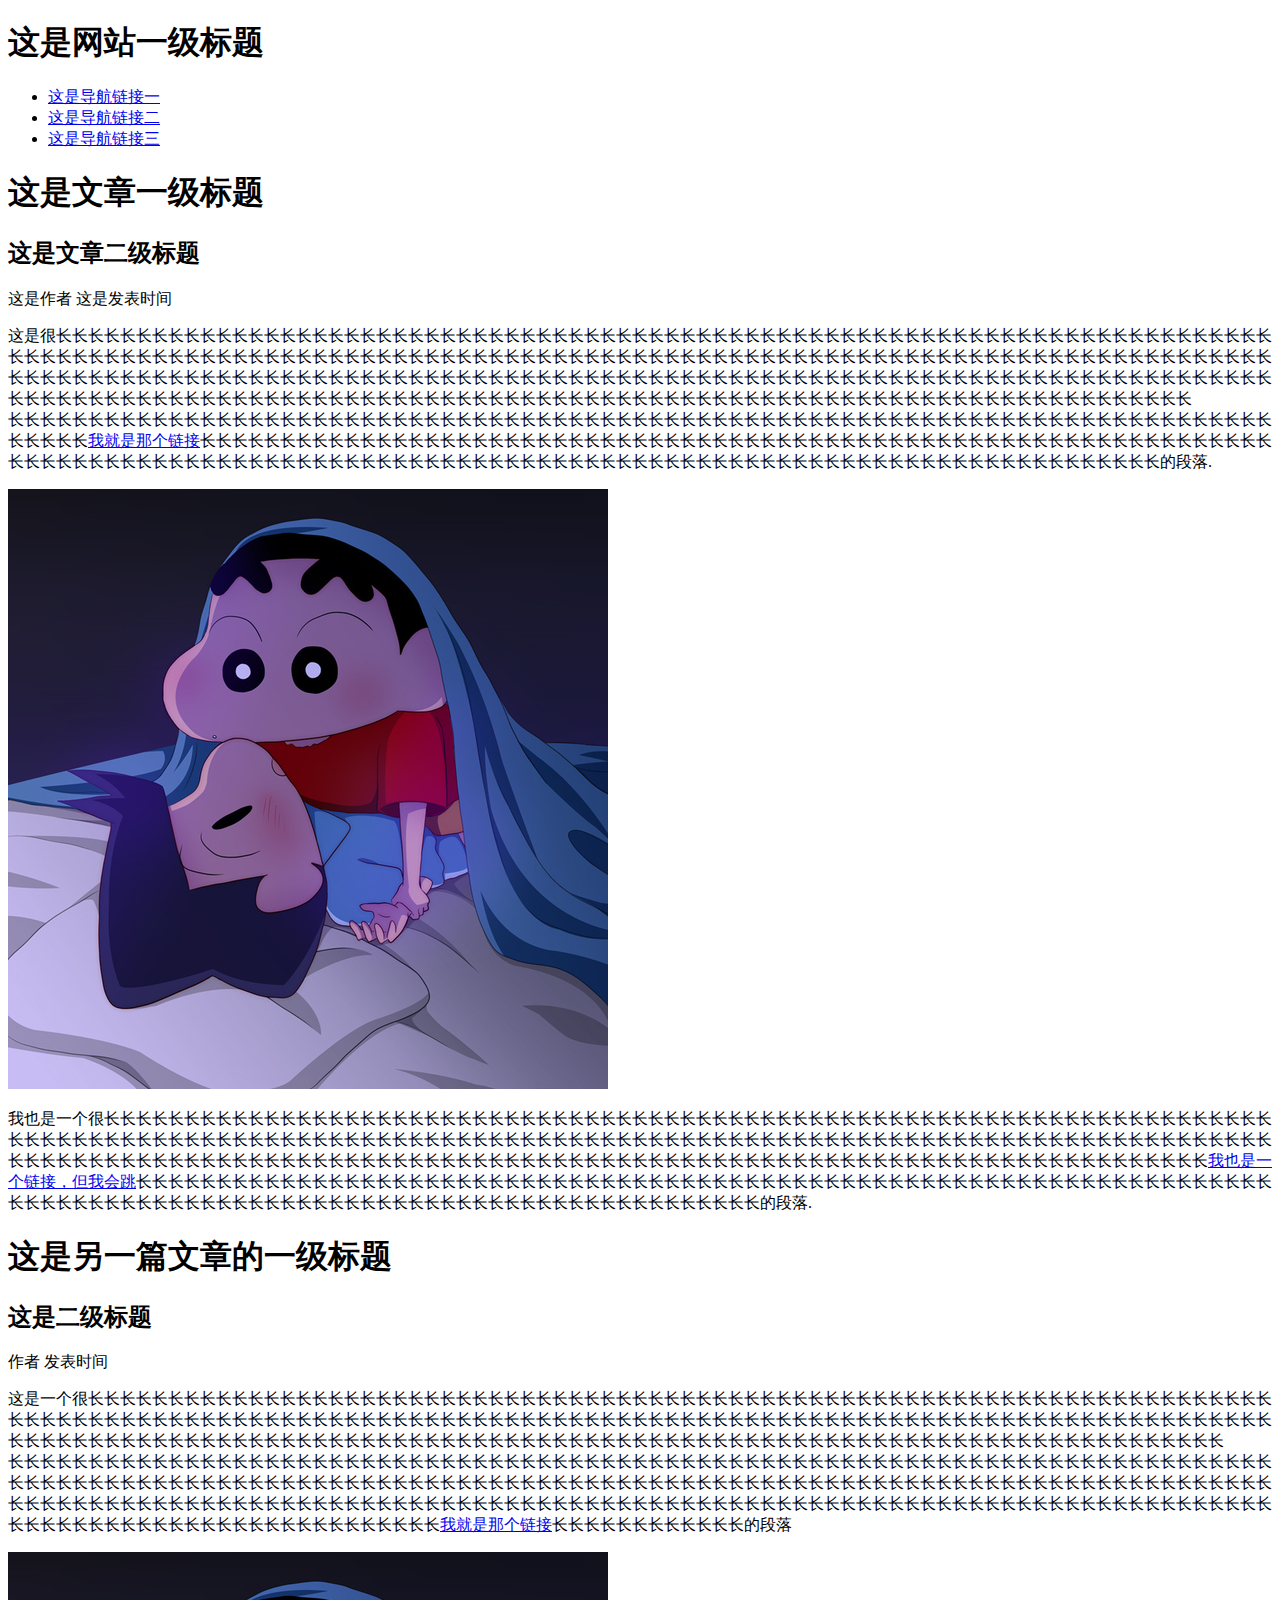
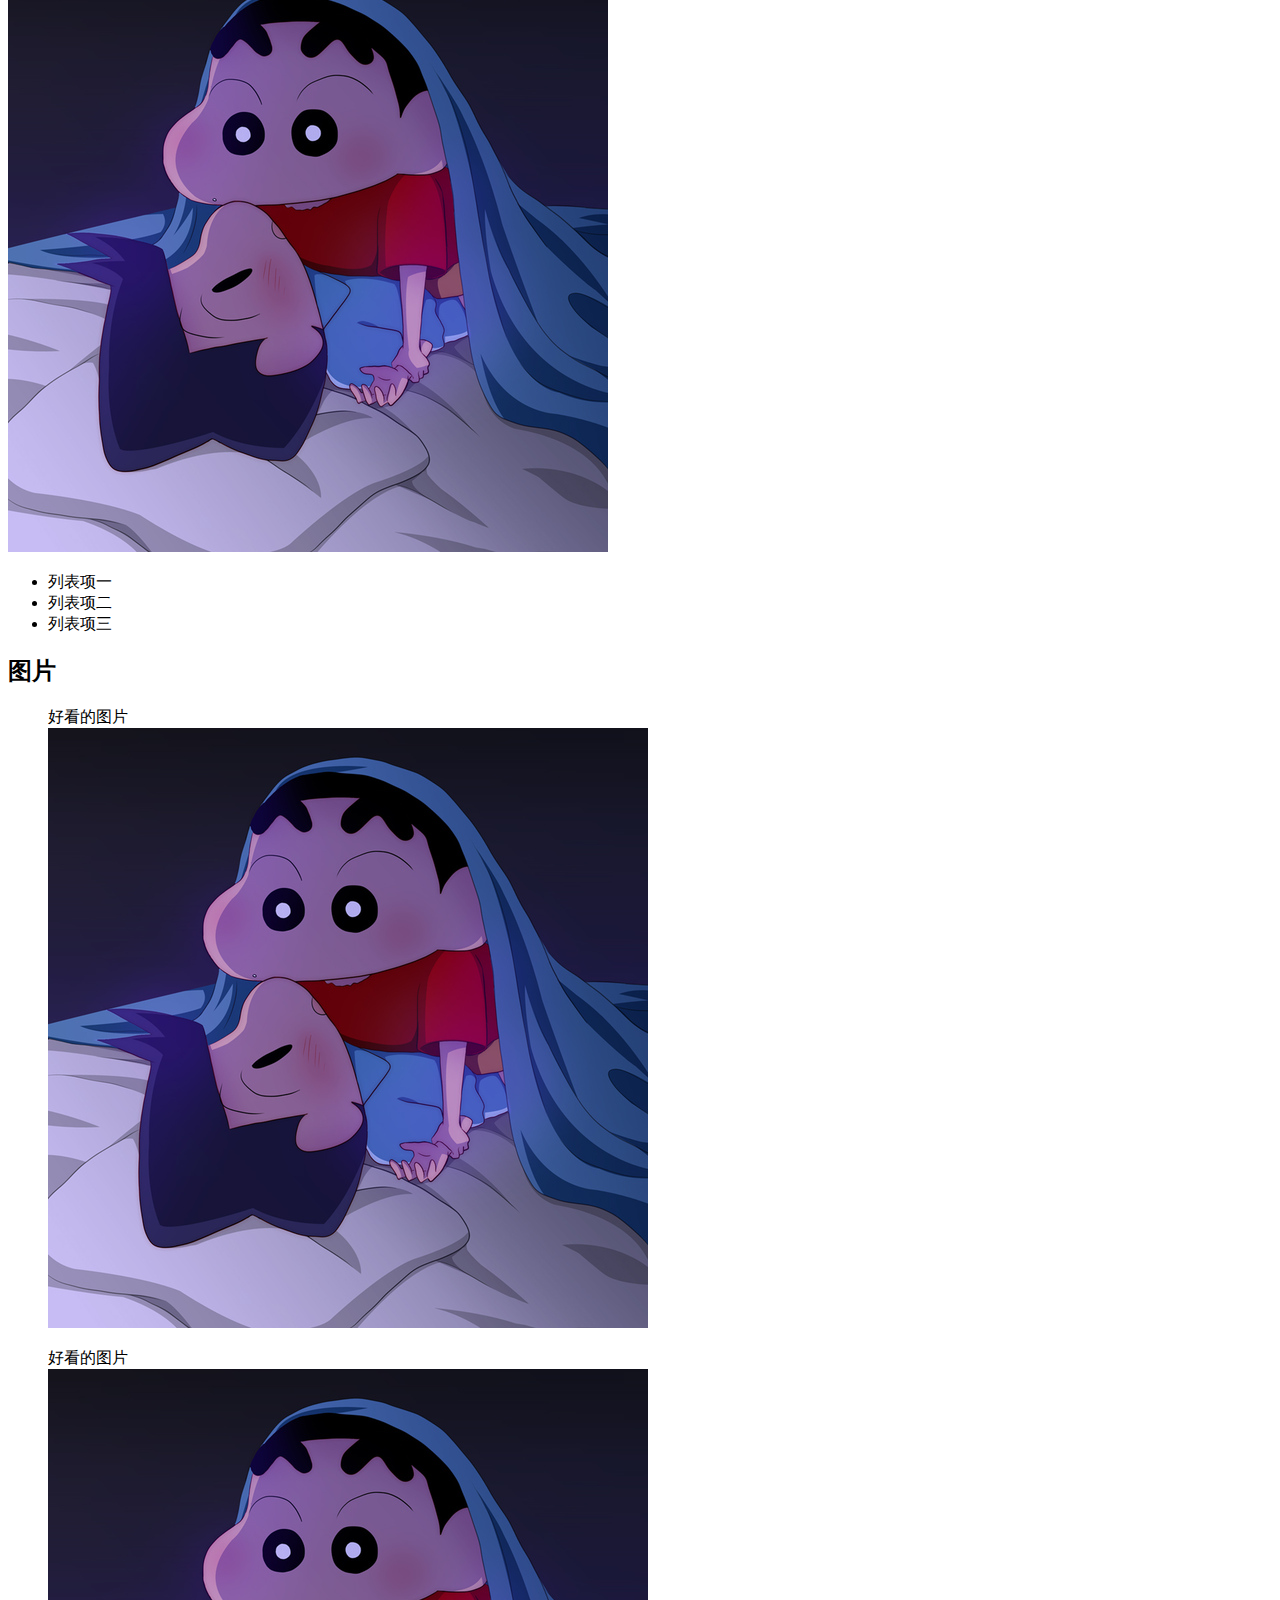
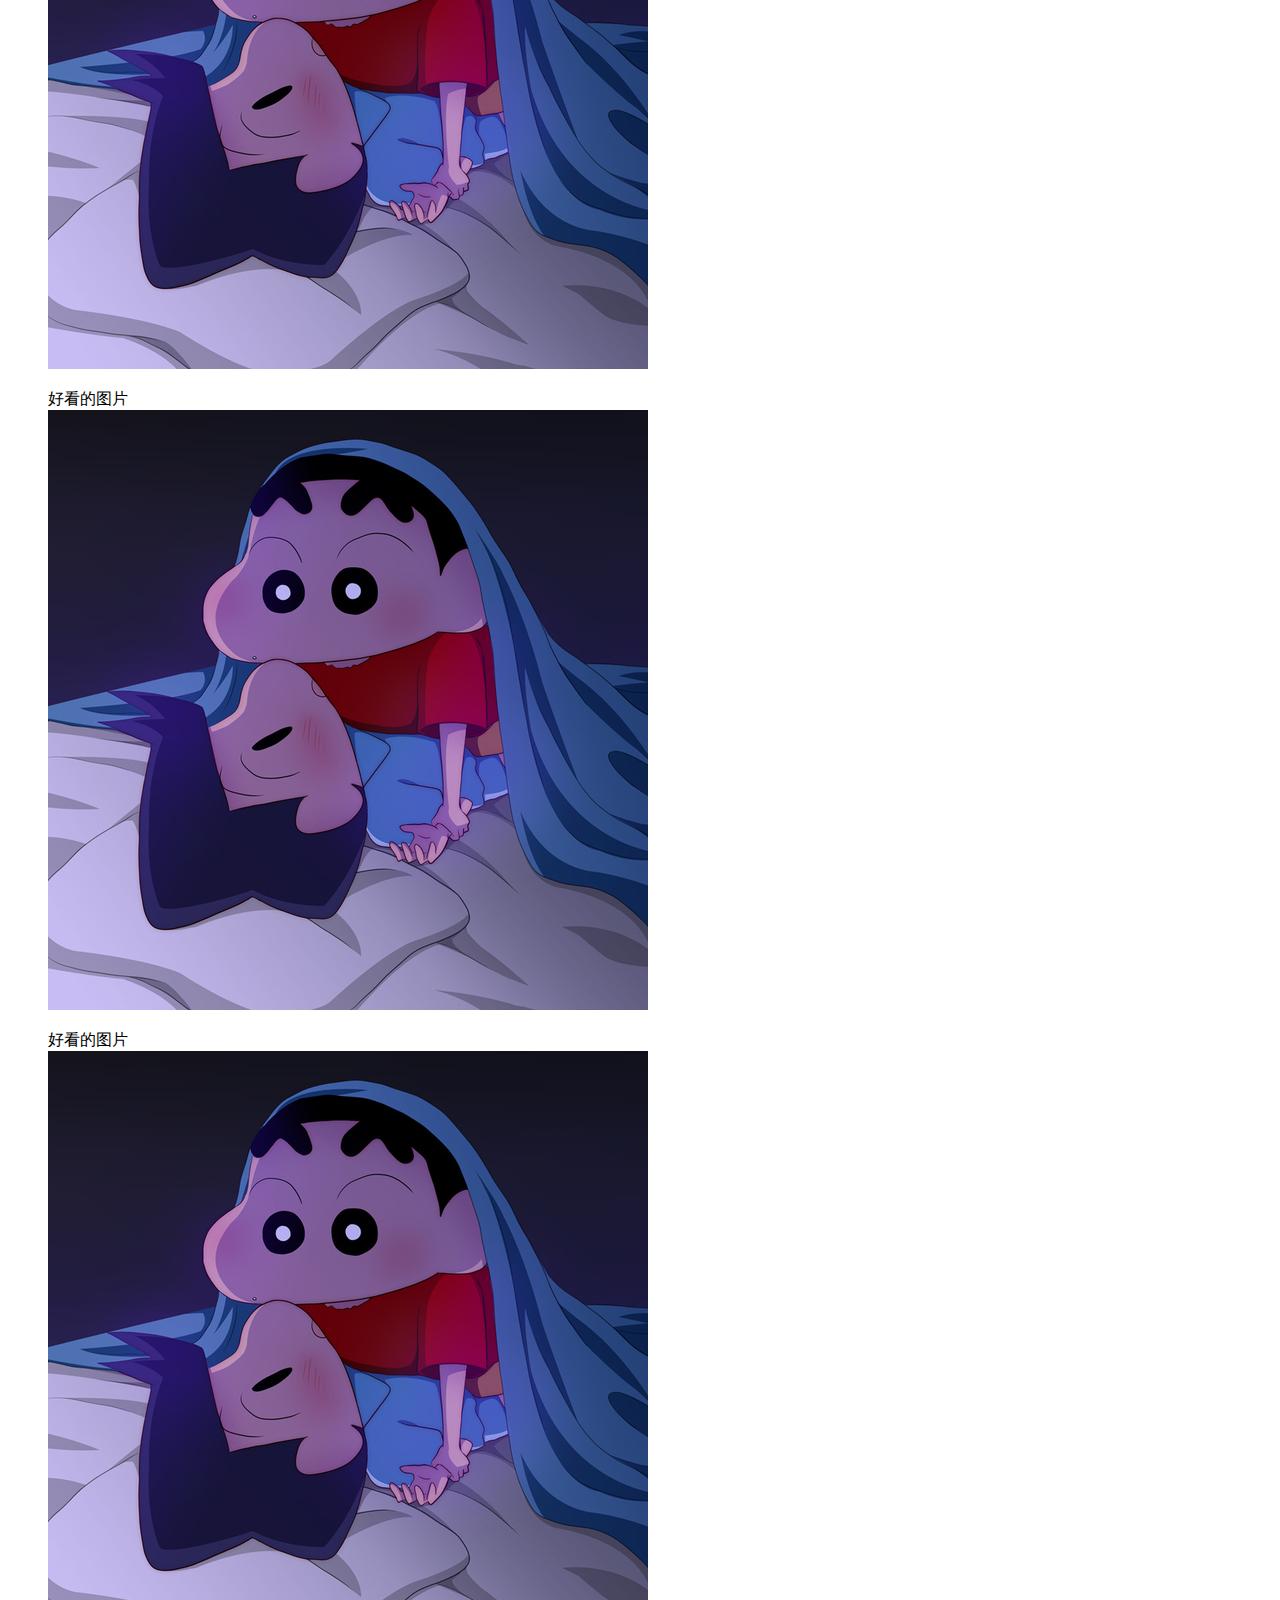
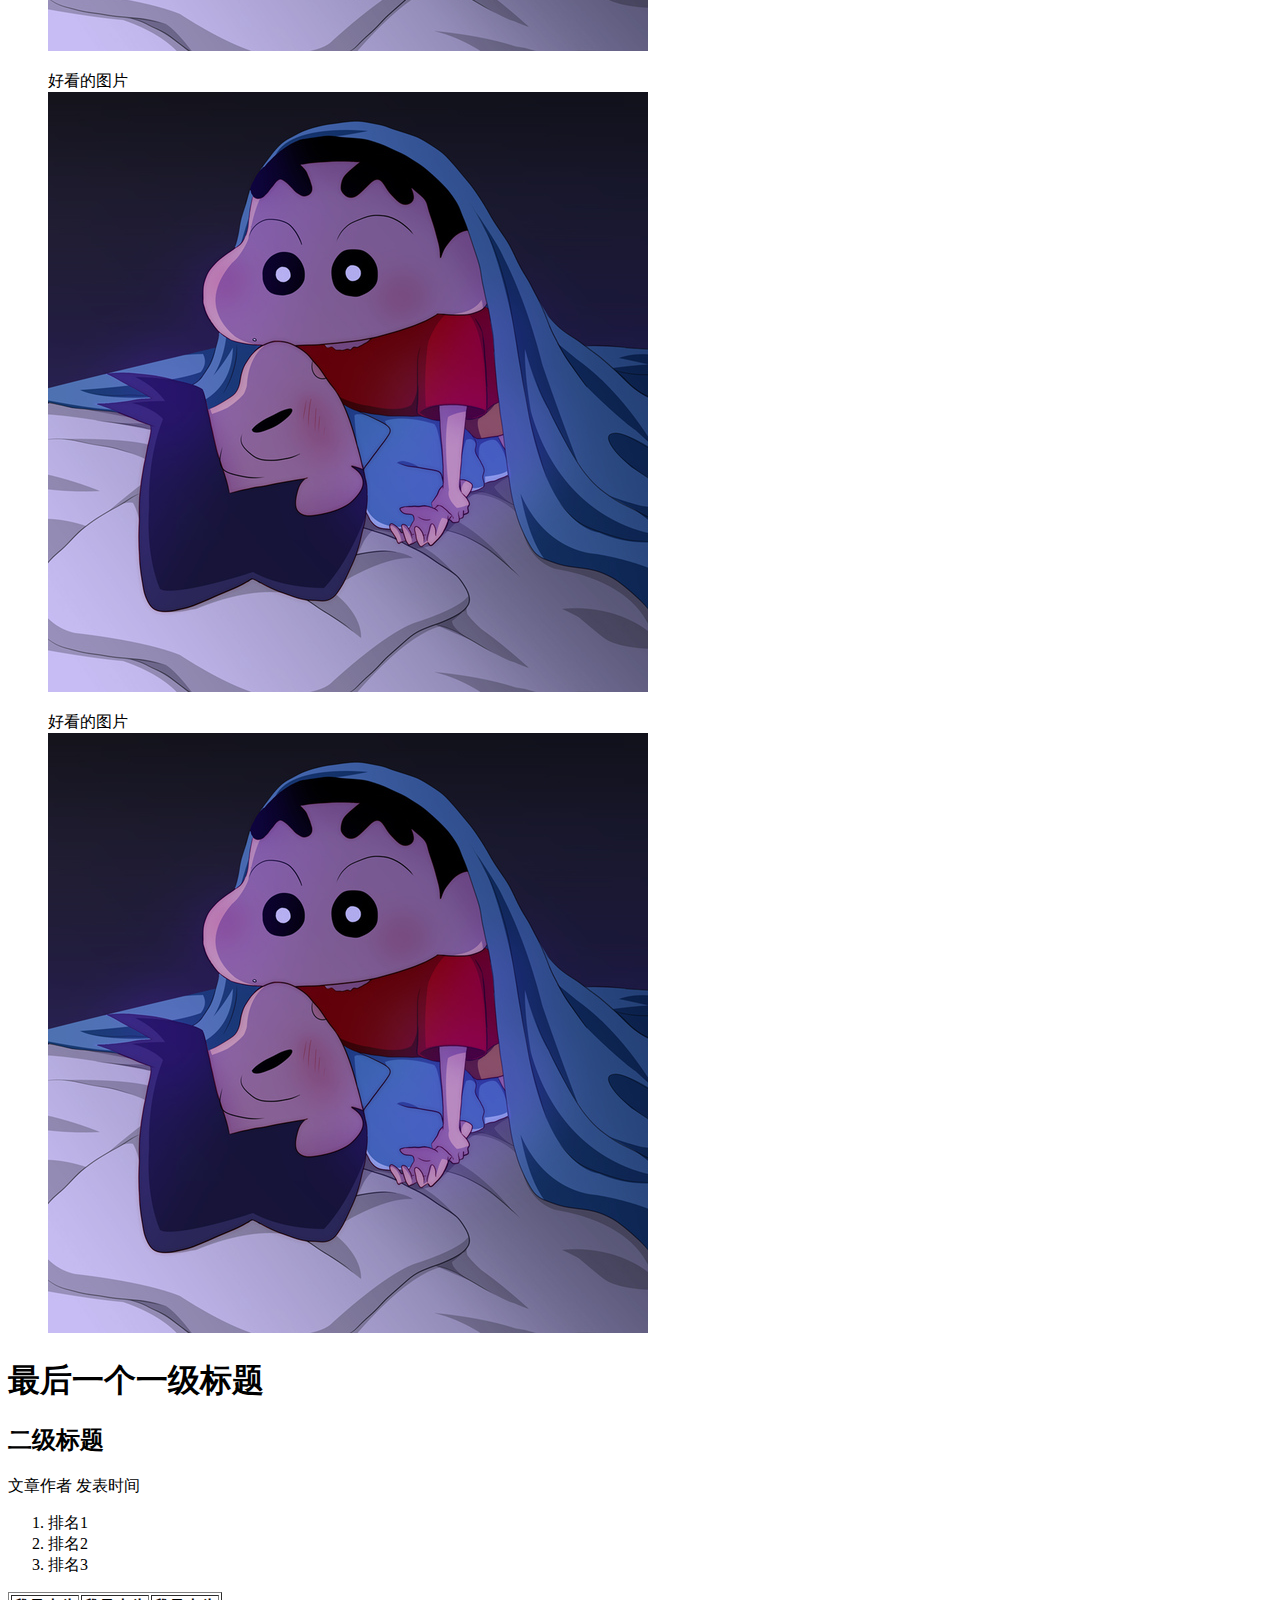
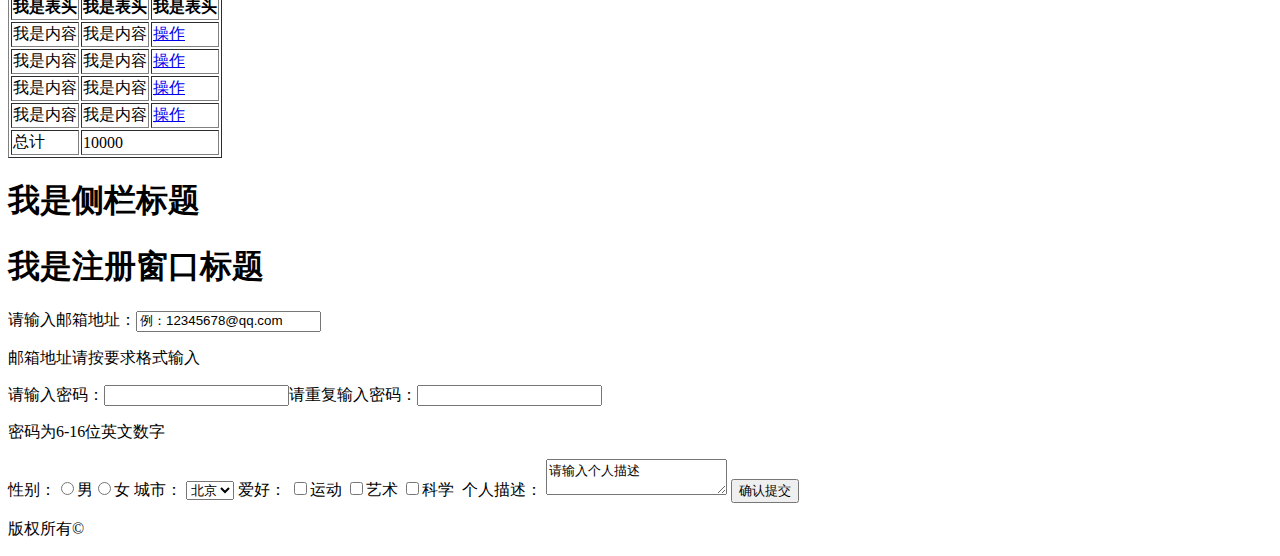
==== ife-1/index.html @ dbd71359 "任务一by文睿" ====
<!DOCTYPE html>
<html lang="zh">
<head>
<meta charset="utf-8">
<title>任务一：零基础HTML编码</title>
</head>
<body>
	<h1>这是网站一级标题</h1>
	<ul>
		<li><a href="#">这是导航链接一</a></li>
		<li><a href="#">这是导航链接二</a></li>
		<li><a href="#">这是导航链接三</a></li>
	</ul>
	<article>
		<h1>这是文章一级标题</h1>
		<h2>这是文章二级标题</h2>
		<span>这是作者</span>&nbsp;<span>这是发表时间</span>
		<p>这是很长长长长长长长长长长长长长长长长长长长长长长长长长长长长长长长长长长长长长长长长长长长长长长长长长长长长长长长长长长长长长长长长长长长长长长长长长长长长长长长长长长长长长长长长长长长长长长长长长长长长长长长长长长长长长长长长长长长长长长长长长长长长长长长长长长长长长长长长长长长长长长长长长长长长长长长长长长长长长长长长长长长长长长长长长长长长长长长长长长长长长长长长长长长长长长长长长长长长长长长长长长长长长长长长长长长长长长长长长长长长长长长长长长长长长长长长长长长长长长长长长长长长长长长长长长长长长长长长长长长长长长长长长长长长长长长长长长长长长长长长长长长长长长长长长长长长长长长长长长长长长长长长长长长长<br>长长长长长长长长长长长长长长长长长长长长长长长长长长长长长长长长长长长长长长长长长长长长长长长长长长长长长长长长长长长长长长长长长长长长长长长长长长长长长长长长长长长长<a href="http://ife.baidu.com">我就是那个链接</a>长长长长长长长长长长长长长长长长长长长长长长长长长长长长长长长长长长长长长长长长长长长长长长长长长长长长长长长长长长长长长长长长长长长长长长长长长长长长长长长长长长长长长长长长长长长长长长长长长长长长长长长长长长长长长长长长长长长长长长长长长长长长长长长长长长长长长长长长长长长的段落.</p>
		<img src="xiaoxin.jpg" alt="error" />
		<p>我也是一个很长长长长长长长长长长长长长长长长长长长长长长长长长长长长长长长长长长长长长长长长长长长长长长长长长长长长长长长长长长长长长长长长长长长长长长长长长长长长长长长长长长长长长长长长长长长长长长长长长长长长长长长长长长长长长长长长长长长长长长长长长长长长长长长长长长长长长长长长长长长长长长长长长长长长长长长长长长长长长长长长长长长长长长长长长长长长长长长长长长长长长长长长长长长长长长长长长长长长长长长长长长长长长长长长长长长长长长长长长长长长长长长长长长长<a target="_blank" href="http://ife.baidu.com">我也是一个链接，但我会跳</a>长长长长长长长长长长长长长长长长长长长长长长长长长长长长长长长长长长长长长长长长长长长长长长长长长长长长长长长长长长长长长长长长长长长长长长长长长长长长长长长长长长长长长长长长长长长长长长长长长长长长长长长长长长长长长长长长长长长长长长的段落.</p>
	</article>
	<article>
		<h1>这是另一篇文章的一级标题</h1>
		<h2>这是二级标题</h2>
		<span>作者</span>&nbsp;<span>发表时间</span>
		<p>这是一个很长长长长长长长长长长长长长长长长长长长长长长长长长长长长长长长长长长长长长长长长长长长长长长长长长长长长长长长长长长长长长长长长长长长长长长长长长长长长长长长长长长长长长长长长长长长长长长长长长长长长长长长长长长长长长长长长长长长长长长长长长长长长长长长长长长长长长长长长长长长长长长长长长长长长长长长长长长长长长长长长长长长长长长长长长长长长长长长长长长长长长长长长长长长长长长长长长长长长长长长长长长长长长长长长长长长长长长长长长长长长长长长长长长长长长<br>长长长长长长长长长长长长长长长长长长长长长长长长长长长长长长长长长长长长长长长长长长长长长长长长长长长长长长长长长长长长长长长长长长长长长长长长长长长长长长长长长长长长长长长长长长长长长长长长长长长长长长长长长长长长长长长长长长长长长长长长长长长长长长长长长长长长长长长长长长长长长长长长长长长长长长长长长长长长长长长长长长长长长长长长长长长长长长长长长长长长长长长长长长长长长长长长长长长长长长长长长长长长长长长长长长长长长长长长长长长长长长长长长长长长长长长长长长长长长长长长长长长长长长长长长长长长长长长长长长长长长长长长<a href="http://ife.baidu.com">我就是那个链接</a>长长长长长长长长长长长长的段落</p>
		<img src="xiaoxin.jpg" alt="error" />
		<ul>
			<li>列表项一</li>
			<li>列表项二</li>
			<li>列表项三</li>
		</ul>

		<h2>图片</h2>
		<ul type="none">
		<li><p>好看的图片<br><img src="xiaoxin.jpg" alt="error" /></p></li>
		<li><p>好看的图片<br><img src="xiaoxin.jpg" alt="error" /></p></li>
		<li><p>好看的图片<br><img src="xiaoxin.jpg" alt="error" /></p></li>
		<li><p>好看的图片<br><img src="xiaoxin.jpg" alt="error" /></p></li>
		<li><p>好看的图片<br><img src="xiaoxin.jpg" alt="error" /></p></li>
		<li><p>好看的图片<br><img src="xiaoxin.jpg" alt="error" /></p></li>	
		</ul>

	</article>
	<article>
		<h1>最后一个一级标题</h1>
		<h2>二级标题</h2>
		<span>文章作者</span>&nbsp;<span>发表时间</span>
		<ol>
			<li>排名1</li>
			<li>排名2</li>
			<li>排名3</li>
		</ol>
		<table border="1">
			<tr>
				<th>我是表头</th>
				<th>我是表头</th>
				<th>我是表头</th>
			</tr>
			<tr>
				<td>我是内容</td>
				<td>我是内容</td>
				<td><a href="#">操作</a></td>
			</tr>
			<tr>
				<td>我是内容</td>
				<td>我是内容</td>
				<td><a href="#">操作</a></td>
			</tr>
			<tr>
				<td>我是内容</td>
				<td>我是内容</td>
				<td><a href="#">操作</a></td>
			</tr>
			<tr>
				<td>我是内容</td>
				<td>我是内容</td>
				<td><a href="#">操作</a></td>
			</tr>
			<tr>
				<td>总计</td>
				<td colspan="2">10000</td>
			</tr>
		</table>
		<div>
			<h1>我是侧栏标题</h1>
			<h1>我是注册窗口标题</h1>
			<p>请输入邮箱地址：<input type="text" value="例：12345678@qq.com" /></p>
			<span>邮箱地址请按要求格式输入</span>
			<p>请输入密码：<input type="password" />请重复输入密码：<input type="password" /></p>
			<span>密码为6-16位英文数字</span>
			<p>性别：<input type="radio" />男<input type="radio" />女&nbsp;城市：
			<select>
				<option>北京</option>
				<option>上海</option>
				<option>广州</option>
			</select>
			爱好：
			<input type="checkbox" />运动
			<input type="checkbox" />艺术
			<input type="checkbox" />科学
			&nbsp;个人描述：
			<textarea>请输入个人描述</textarea>
			<input type="submit" value="确认提交" />
			</p>
			<p>版权所有&copy;</p>
		</div>


	</article>

</body>
</html>
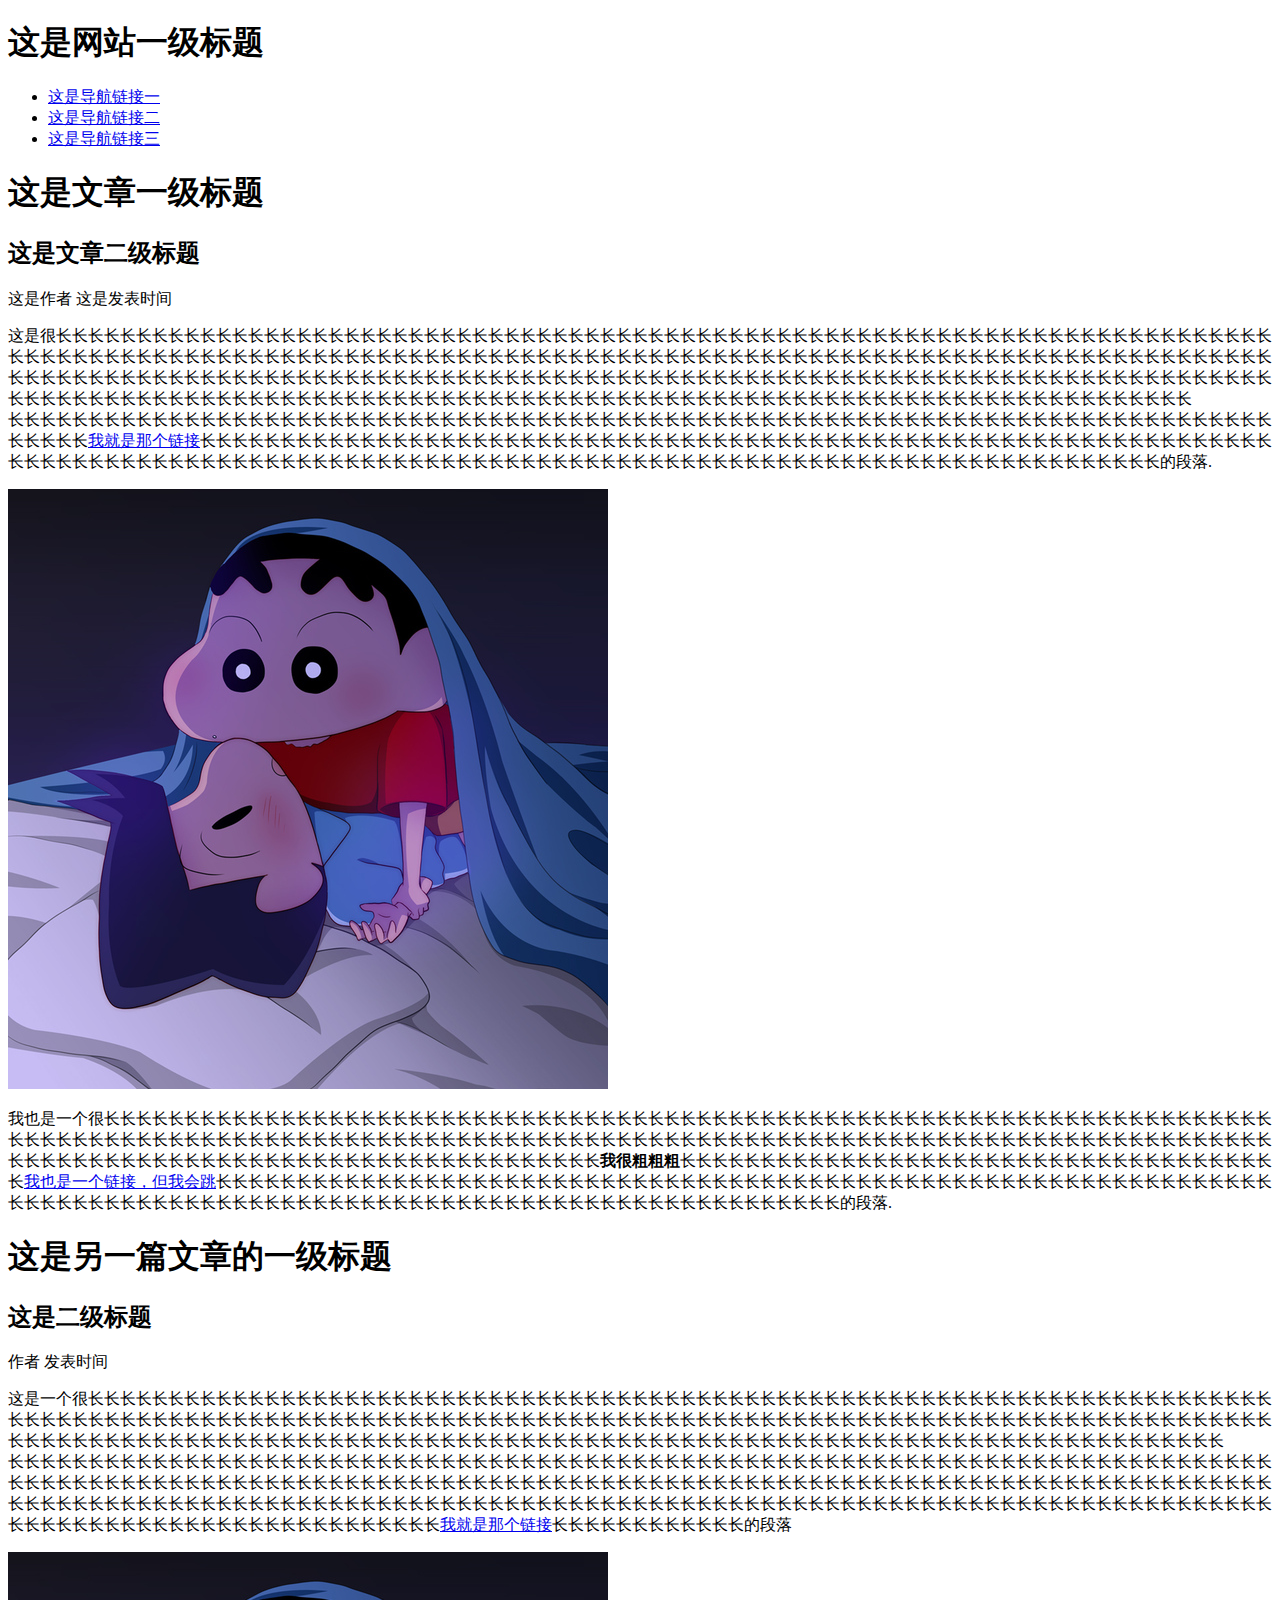
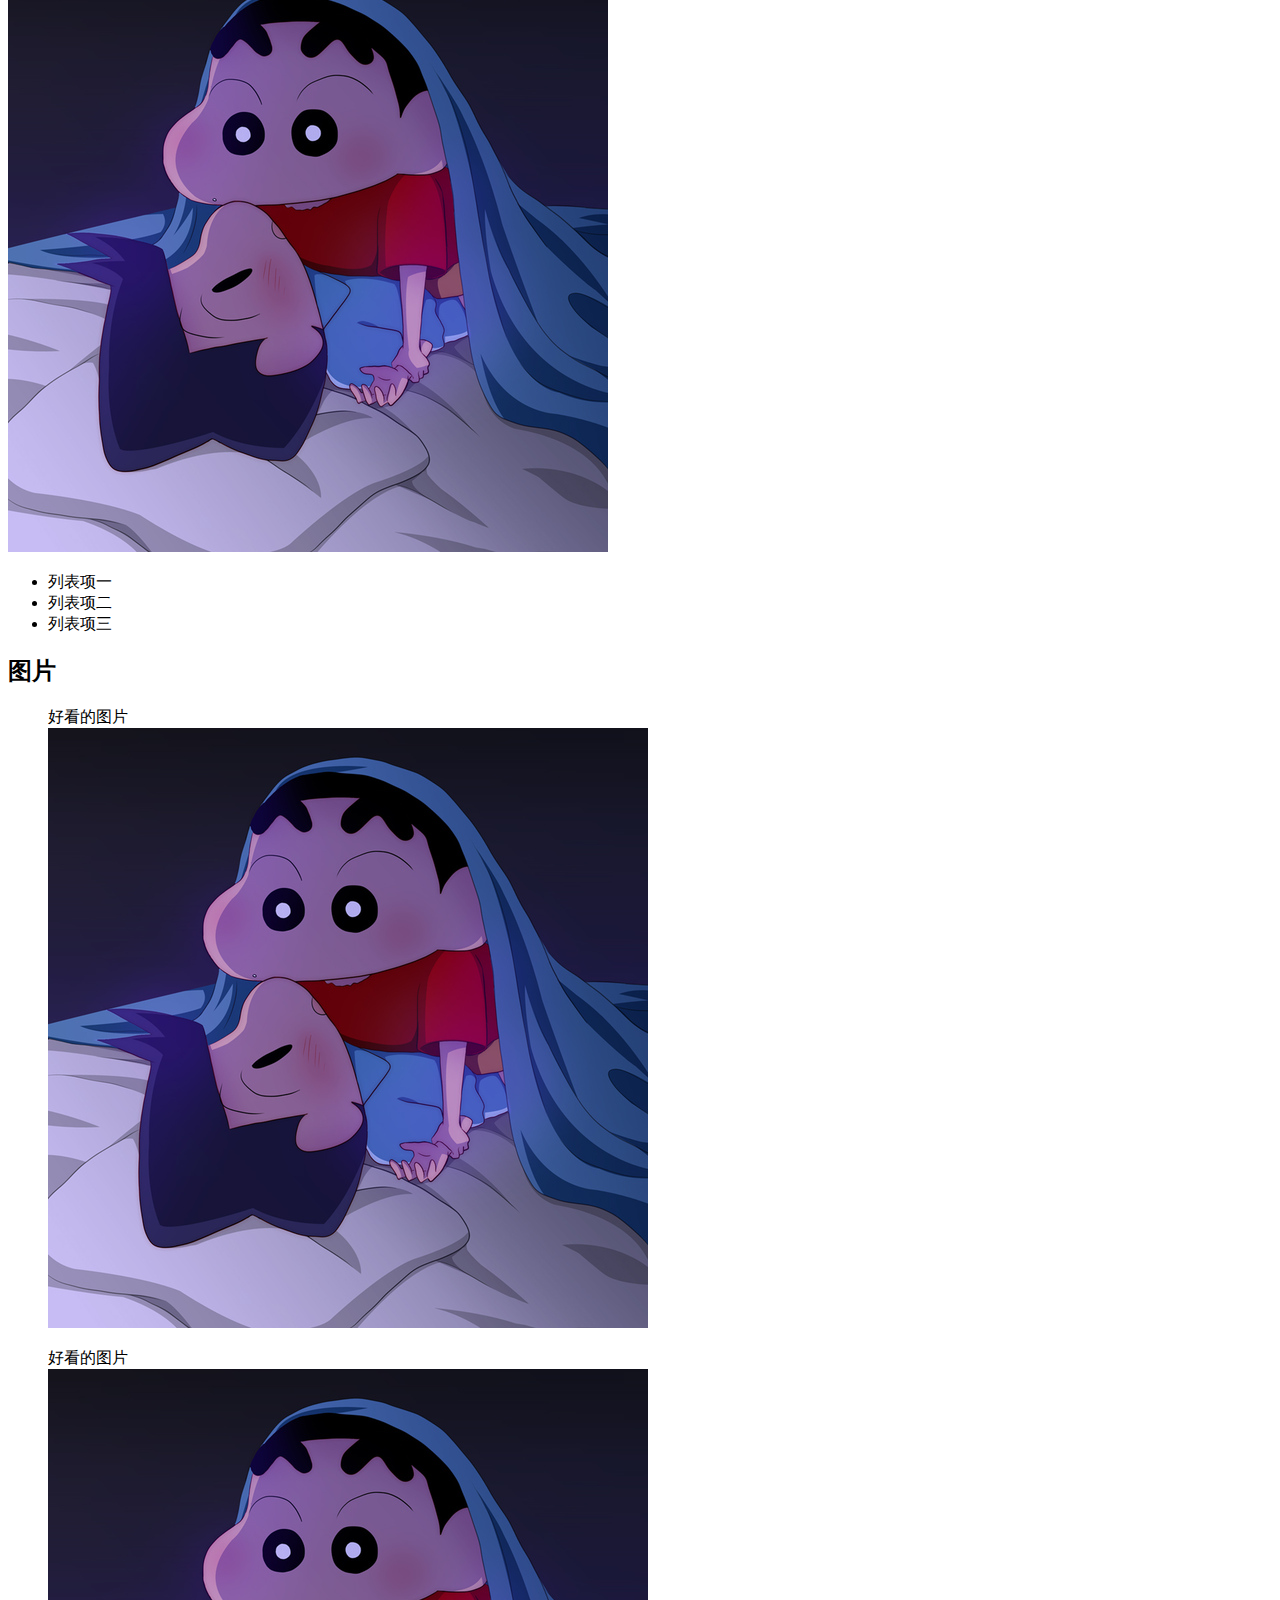
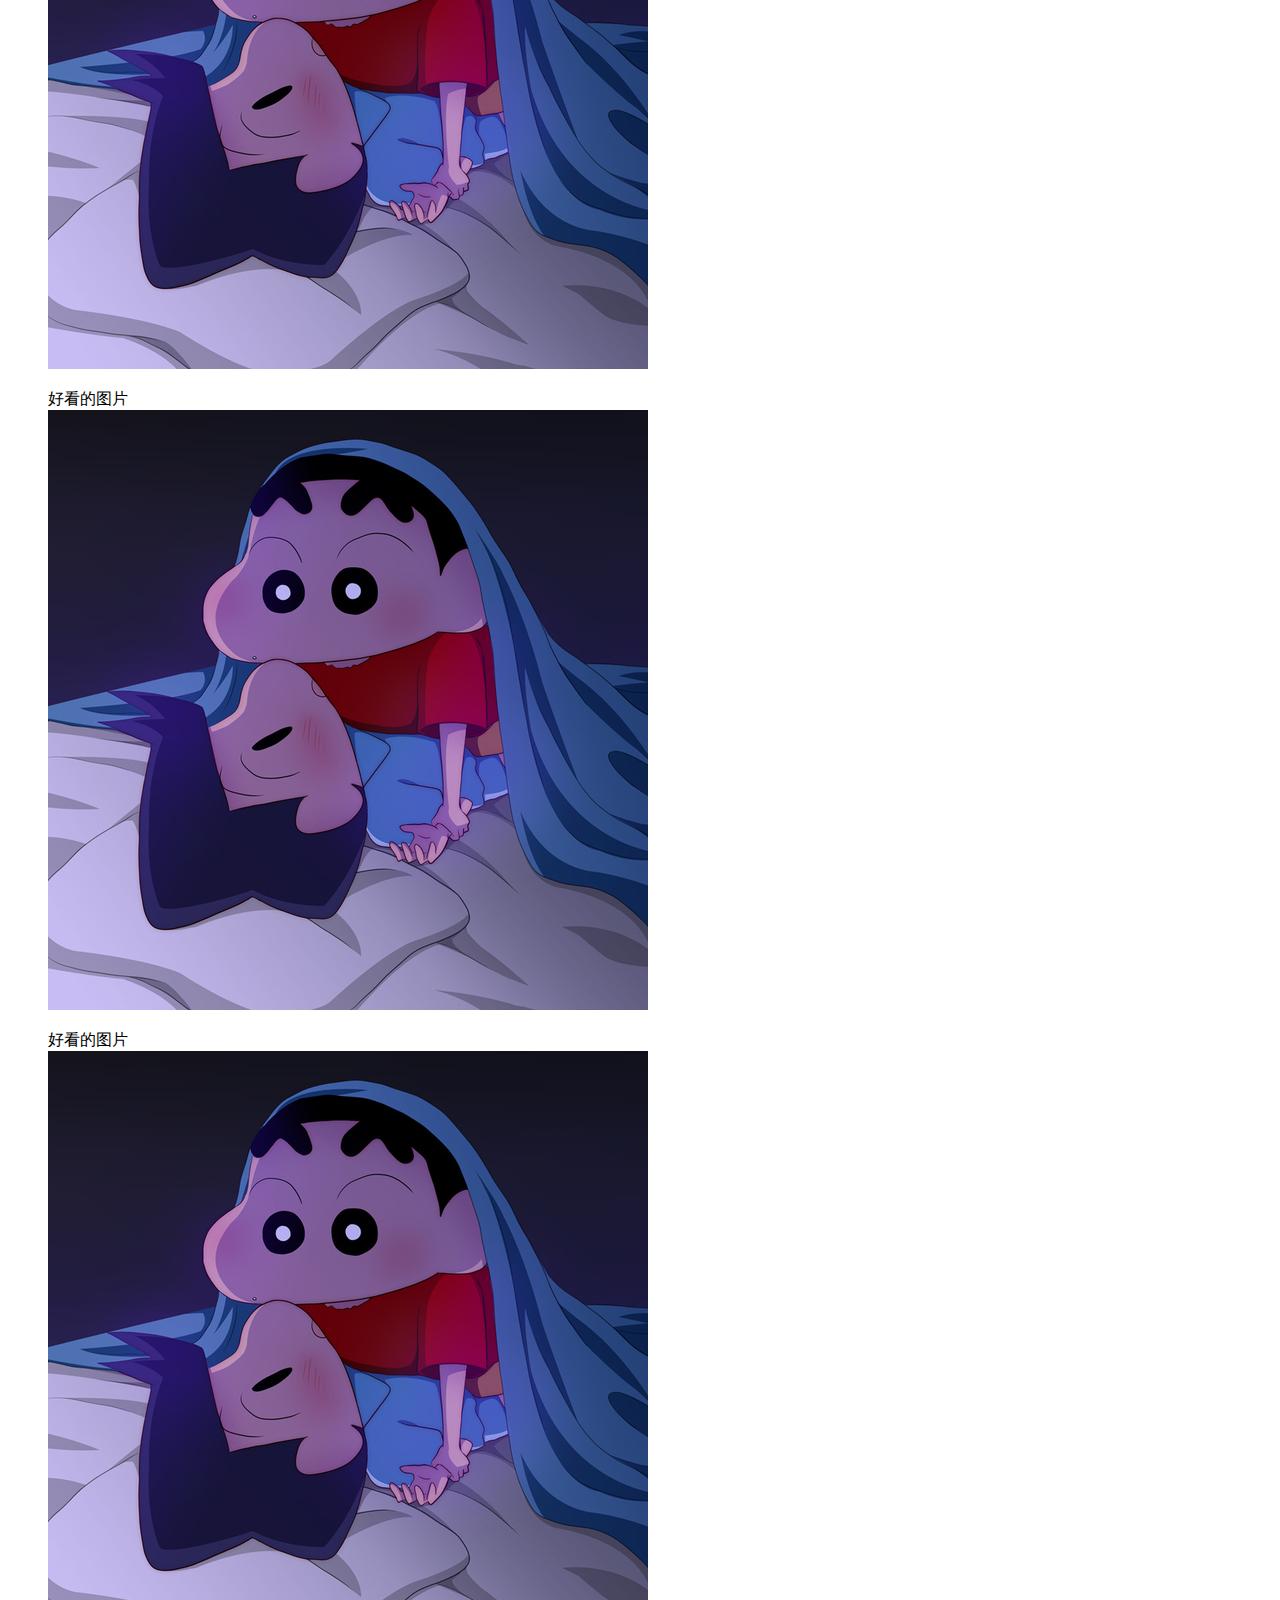
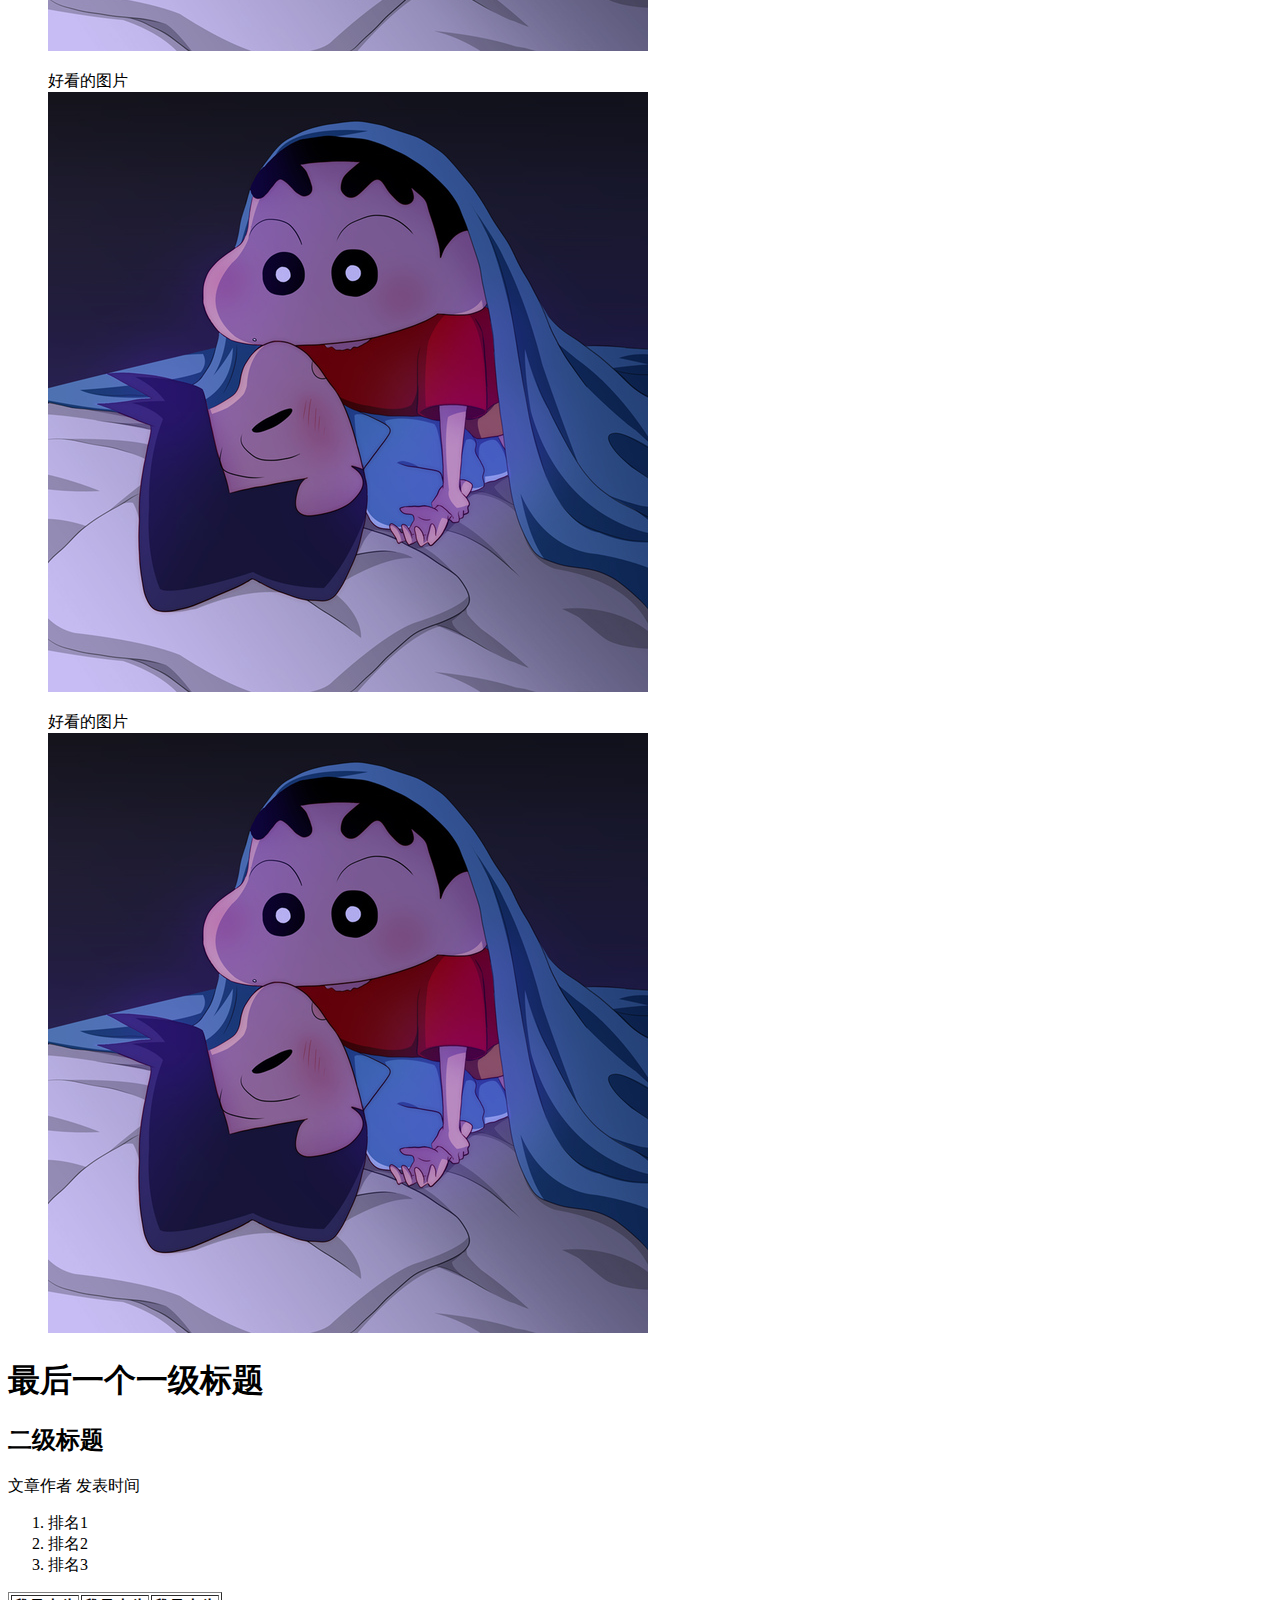
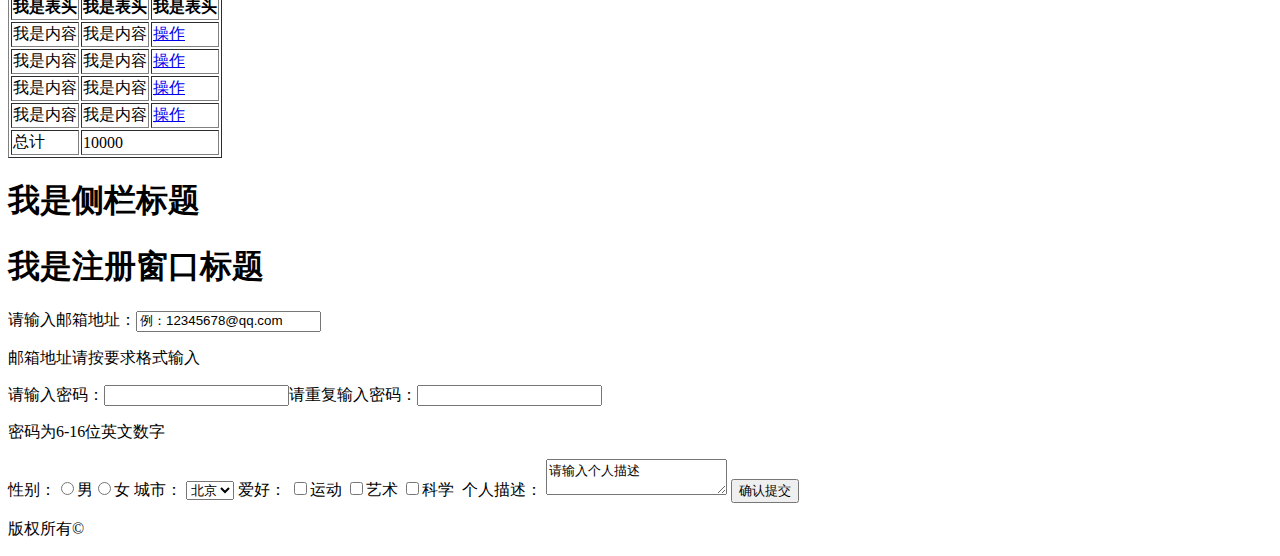
==== commit 6eaa2790: "加粗" ====
--- a/ife-1/index.html
+++ b/ife-1/index.html
@@ -17,7 +17,7 @@
 		<span>这是作者</span>&nbsp;<span>这是发表时间</span>
 		<p>这是很长长长长长长长长长长长长长长长长长长长长长长长长长长长长长长长长长长长长长长长长长长长长长长长长长长长长长长长长长长长长长长长长长长长长长长长长长长长长长长长长长长长长长长长长长长长长长长长长长长长长长长长长长长长长长长长长长长长长长长长长长长长长长长长长长长长长长长长长长长长长长长长长长长长长长长长长长长长长长长长长长长长长长长长长长长长长长长长长长长长长长长长长长长长长长长长长长长长长长长长长长长长长长长长长长长长长长长长长长长长长长长长长长长长长长长长长长长长长长长长长长长长长长长长长长长长长长长长长长长长长长长长长长长长长长长长长长长长长长长长长长长长长长长长长长长长长长长长长长长长长长长长长长长长长<br>长长长长长长长长长长长长长长长长长长长长长长长长长长长长长长长长长长长长长长长长长长长长长长长长长长长长长长长长长长长长长长长长长长长长长长长长长长长长长长长长长长长长<a href="http://ife.baidu.com">我就是那个链接</a>长长长长长长长长长长长长长长长长长长长长长长长长长长长长长长长长长长长长长长长长长长长长长长长长长长长长长长长长长长长长长长长长长长长长长长长长长长长长长长长长长长长长长长长长长长长长长长长长长长长长长长长长长长长长长长长长长长长长长长长长长长长长长长长长长长长长长长长长长长长的段落.</p>
 		<img src="xiaoxin.jpg" alt="error" />
-		<p>我也是一个很长长长长长长长长长长长长长长长长长长长长长长长长长长长长长长长长长长长长长长长长长长长长长长长长长长长长长长长长长长长长长长长长长长长长长长长长长长长长长长长长长长长长长长长长长长长长长长长长长长长长长长长长长长长长长长长长长长长长长长长长长长长长长长长长长长长长长长长长长长长长长长长长长长长长长长长长长长长长长长长长长长长长长长长长长长长长长长长长长长长长长长长长长长长长长长长长长长长长长长长长长长长长长长长长长长长长长长长长长长长长长长长长长长长<a target="_blank" href="http://ife.baidu.com">我也是一个链接，但我会跳</a>长长长长长长长长长长长长长长长长长长长长长长长长长长长长长长长长长长长长长长长长长长长长长长长长长长长长长长长长长长长长长长长长长长长长长长长长长长长长长长长长长长长长长长长长长长长长长长长长长长长长长长长长长长长长长长长长长长长长长长的段落.</p>
+		<p>我也是一个很长长长长长长长长长长长长长长长长长长长长长长长长长长长长长长长长长长长长长长长长长长长长长长长长长长长长长长长长长长长长长长长长长长长长长长长长长长长长长长长长长长长长长长长长长长长长长长长长长长长长长长长长长长长长长长长长长长长长长长长长长长长长长长长长长长长长长长长长长长长长长长长长长长长长长长长长长长长长长长长长长长长长长长长长长长长长长长长长长长长长长长长长长长长长长<b>我很粗粗粗</b>长长长长长长长长长长长长长长长长长长长长长长长长长长长长长长长长长长长长长长<a target="_blank" href="http://ife.baidu.com">我也是一个链接，但我会跳</a>长长长长长长长长长长长长长长长长长长长长长长长长长长长长长长长长长长长长长长长长长长长长长长长长长长长长长长长长长长长长长长长长长长长长长长长长长长长长长长长长长长长长长长长长长长长长长长长长长长长长长长长长长长长长长长长长长长长长长长的段落.</p>
 	</article>
 	<article>
 		<h1>这是另一篇文章的一级标题</h1>
@@ -110,4 +110,4 @@
 	</article>
 
 </body>
-</html>+</html>
